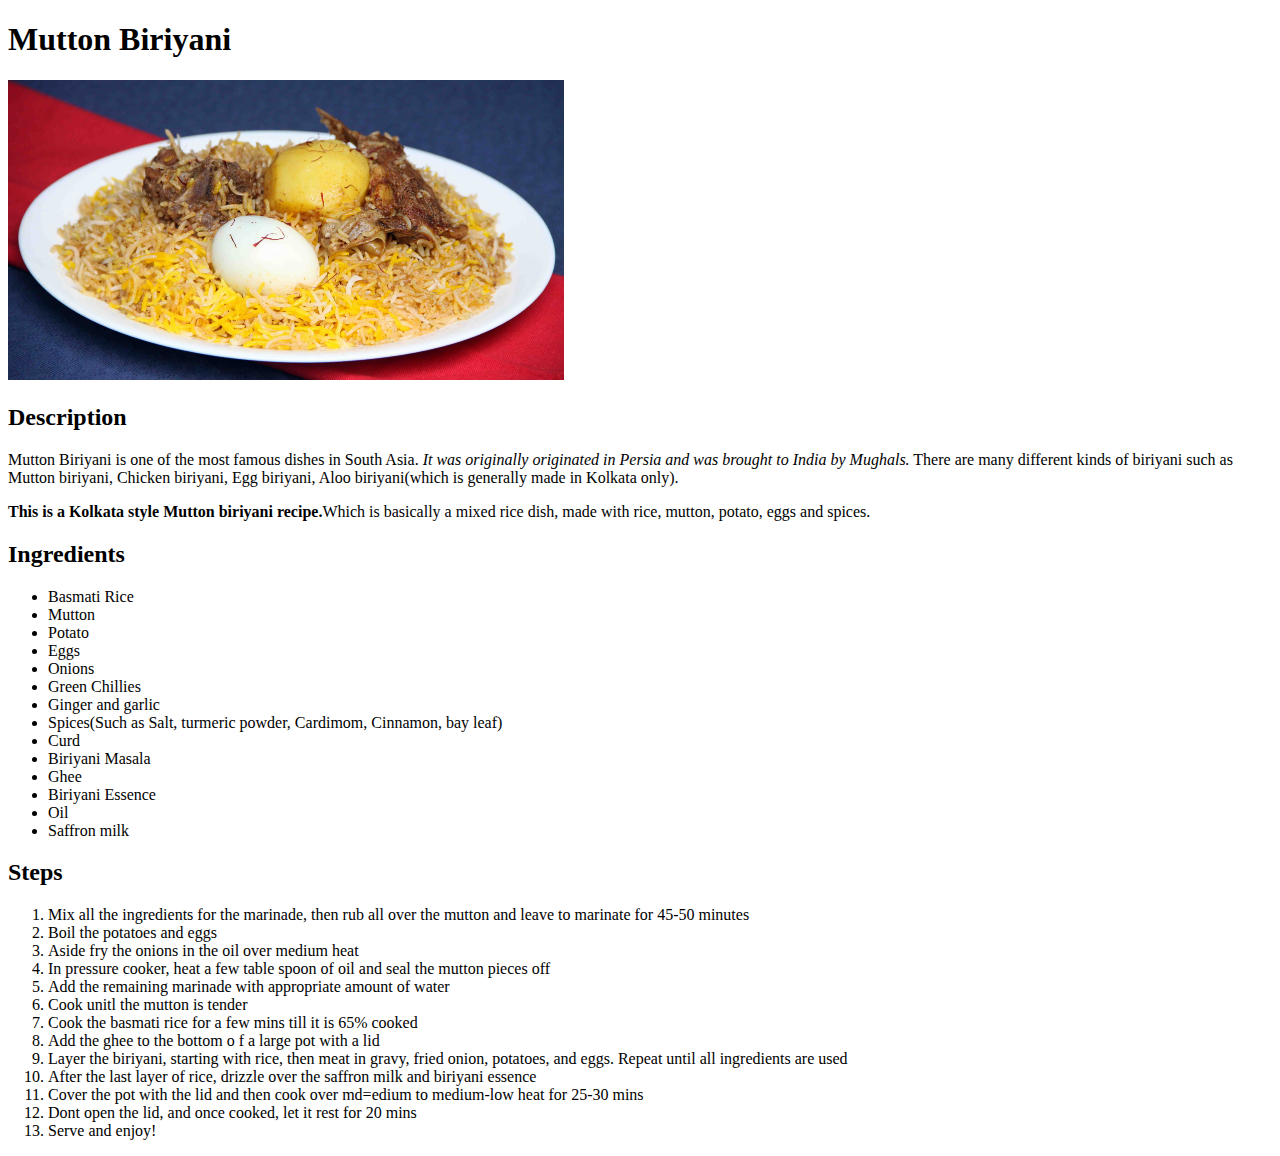
==== recipes/biriyani.html @ de8e5134 "Initial commit" ====
<!DOCTYPE html>
<html lang="en">
<head>
    <meta charset="UTF-8">
    <meta name="viewport" content="width=device-width, initial-scale=1.0">
    <title>Mutton Biriyani Recipe</title>
</head>
<body>
    <h1>Mutton Biriyani</h1>
    <img src="./img/biriyani.avif" alt="Mutton Biriyani" height="300" weight="450">
    <h2>Description</h2>
    <p>Mutton Biriyani is one of the most famous dishes in South Asia. <em>It was originally originated in Persia and was brought to India by Mughals.</em> There are many different kinds of biriyani such as Mutton biriyani, Chicken biriyani, Egg biriyani, Aloo biriyani(which is generally made in Kolkata only).</p>
    <p><strong>This is a Kolkata style Mutton biriyani recipe.</strong>Which is basically a mixed rice dish, made with rice, mutton, potato, eggs and spices.</p>
    <h2>Ingredients</h2>
    <ul>
        <li>Basmati Rice</li>
        <li>Mutton</li>
        <li>Potato</li>
        <li>Eggs</li>
        <li>Onions</li>
        <li>Green Chillies</li>
        <li>Ginger and garlic</li>
        <li>Spices(Such as Salt, turmeric powder, Cardimom, Cinnamon, bay leaf)</li>
        <li>Curd</li>
        <li>Biriyani Masala</li>
        <li>Ghee</li>
        <li>Biriyani Essence</li>
        <li>Oil</li>
        <li>Saffron milk</li>
    </ul>
    <h2>Steps</h2>
    <ol>
        <li>Mix all the ingredients for the marinade, then rub all over the mutton and leave to marinate for 45-50 minutes</li>
        <li>Boil the potatoes and eggs</li>
        <li>Aside fry the onions in the oil over medium heat</li>
        <li>In pressure cooker, heat a few table spoon of oil and seal the mutton pieces off</li>
        <li>Add the remaining marinade with appropriate amount of water</li>
        <li>Cook unitl the mutton is tender</li>
        <li>Cook the basmati rice for a few mins till it is 65% cooked</li>
        <li>Add the ghee to the bottom o f a large pot with a lid</li>
        <li>Layer the biriyani, starting with rice, then meat in gravy, fried onion, potatoes, and eggs. Repeat until all ingredients are used</li>
        <li>After the last layer of rice, drizzle over the saffron milk and biriyani essence</li>
        <li>Cover the pot with the lid and then cook over md=edium to medium-low heat for 25-30 mins</li>
        <li>Dont open the lid, and once cooked, let it rest for 20 mins</li>
        <li>Serve and enjoy!</li>
    </ol>
</body>
</html>
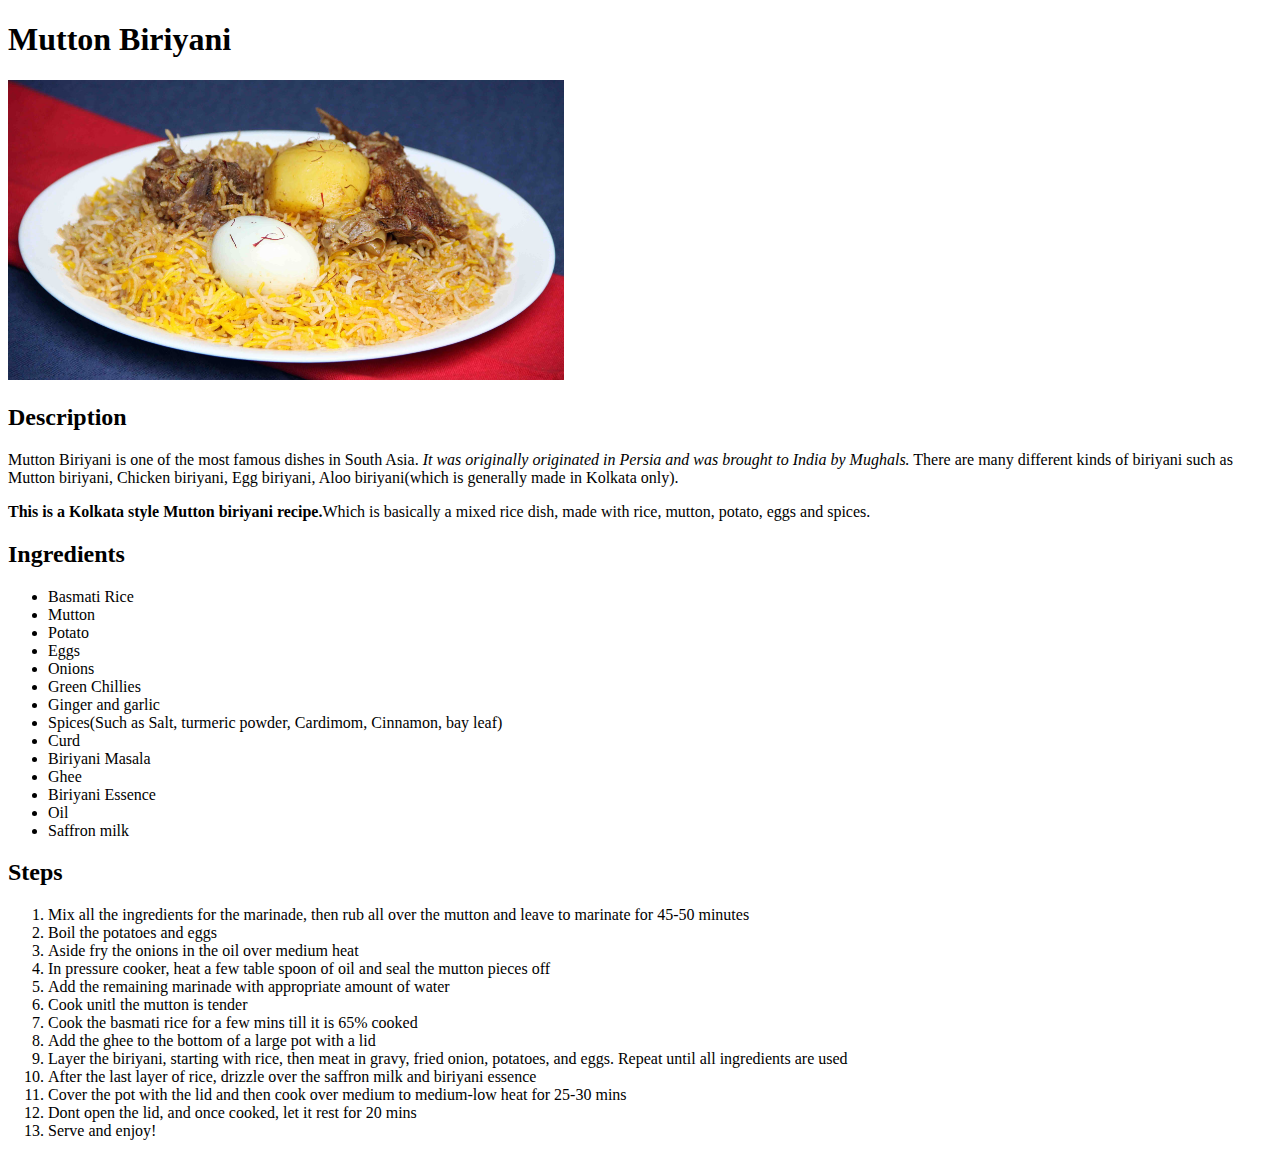
==== commit 4dbada16: "Fix some grammatical errors" ====
--- a/recipes/biriyani.html
+++ b/recipes/biriyani.html
@@ -37,10 +37,10 @@
         <li>Add the remaining marinade with appropriate amount of water</li>
         <li>Cook unitl the mutton is tender</li>
         <li>Cook the basmati rice for a few mins till it is 65% cooked</li>
-        <li>Add the ghee to the bottom o f a large pot with a lid</li>
+        <li>Add the ghee to the bottom of a large pot with a lid</li>
         <li>Layer the biriyani, starting with rice, then meat in gravy, fried onion, potatoes, and eggs. Repeat until all ingredients are used</li>
         <li>After the last layer of rice, drizzle over the saffron milk and biriyani essence</li>
-        <li>Cover the pot with the lid and then cook over md=edium to medium-low heat for 25-30 mins</li>
+        <li>Cover the pot with the lid and then cook over medium to medium-low heat for 25-30 mins</li>
         <li>Dont open the lid, and once cooked, let it rest for 20 mins</li>
         <li>Serve and enjoy!</li>
     </ol>
